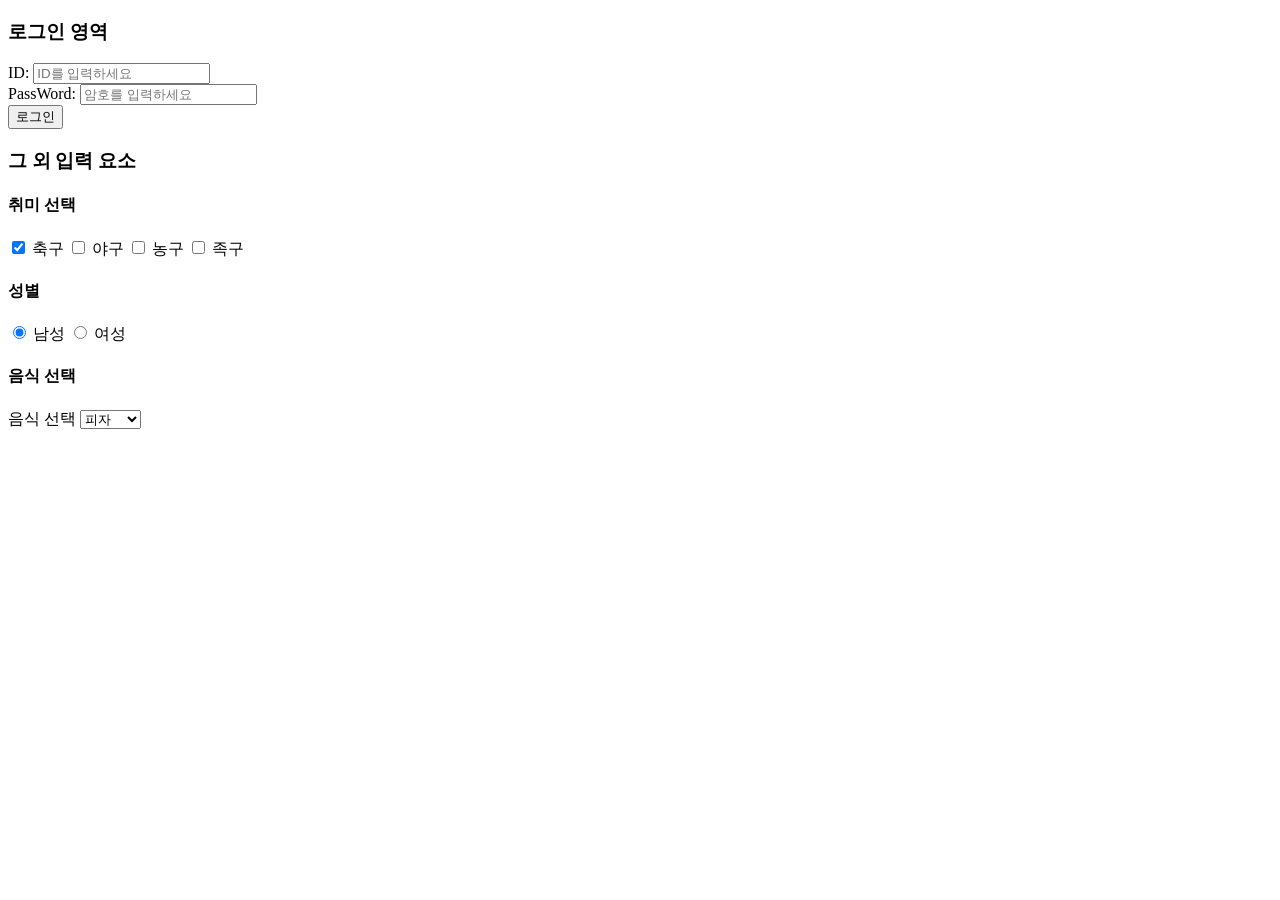
==== form.html @ 9eb8e7ee "form 실습" ====
<!doctype html>
<html lang="en">
  <head>
    <meta charset="UTF-8" />
    <meta name="viewport" content="width=device-width, initial-scale=1.0" />
    <title>입력폼 요소 학습</title>
  </head>
  <body>
    <!-- 다양한 입력 요소 -->
    <h3>로그인 영역</h3>
    <form>
      ID:
      <input
        type="text"
        name="user-id"
        required
        placeholder="ID를 입력하세요"
      />
      <br />
      PassWord:
      <input
        type="password"
        name="user-password"
        required
        placeholder="암호를 입력하세요"
      />
      <!-- 제출 버튼 -->
      <div>
        <!-- <input type="submit" /> -->
        <button type="submit">로그인</button>
      </div>

      <h3>그 외 입력 요소</h3>
      <!-- 체크박스 -->
      <h4>취미 선택</h4>
      <input id="hobby1" type="checkbox" name="hobby" value="hobby1" checked />
      <label for="hobby1">축구</label>
      <input id="hobby2" type="checkbox" name="hobby" value="hobby2" />
      <label for="hobby2">야구</label>
      <input id="hobby3" type="checkbox" name="hobby" value="hobby3" />
      <label for="hobby3">농구</label>
      <input id="hobby4" type="checkbox" name="hobby" value="hobby4" />
      <label for="hobby4">족구</label>

      <!-- 라디오버튼 -->
      <h4>성별</h4>
      <input id="male" type="radio" name="gender" value="male" checked />
      <label for="male">남성</label>
      <input id="female" type="radio" name="gender" value="female" />
      <label for="female">여성</label>

      <!-- 드롭다운 -->
      <h4>음식 선택</h4>
      <label for="food">음식 선택</label>
      <select name="" id="food">
        <option value="pizza">피자</option>
        <option value="hamberger">햄버거</option>
        <option value="pasta">파스타</option>
      </select>
    </form>
  </body>
</html>
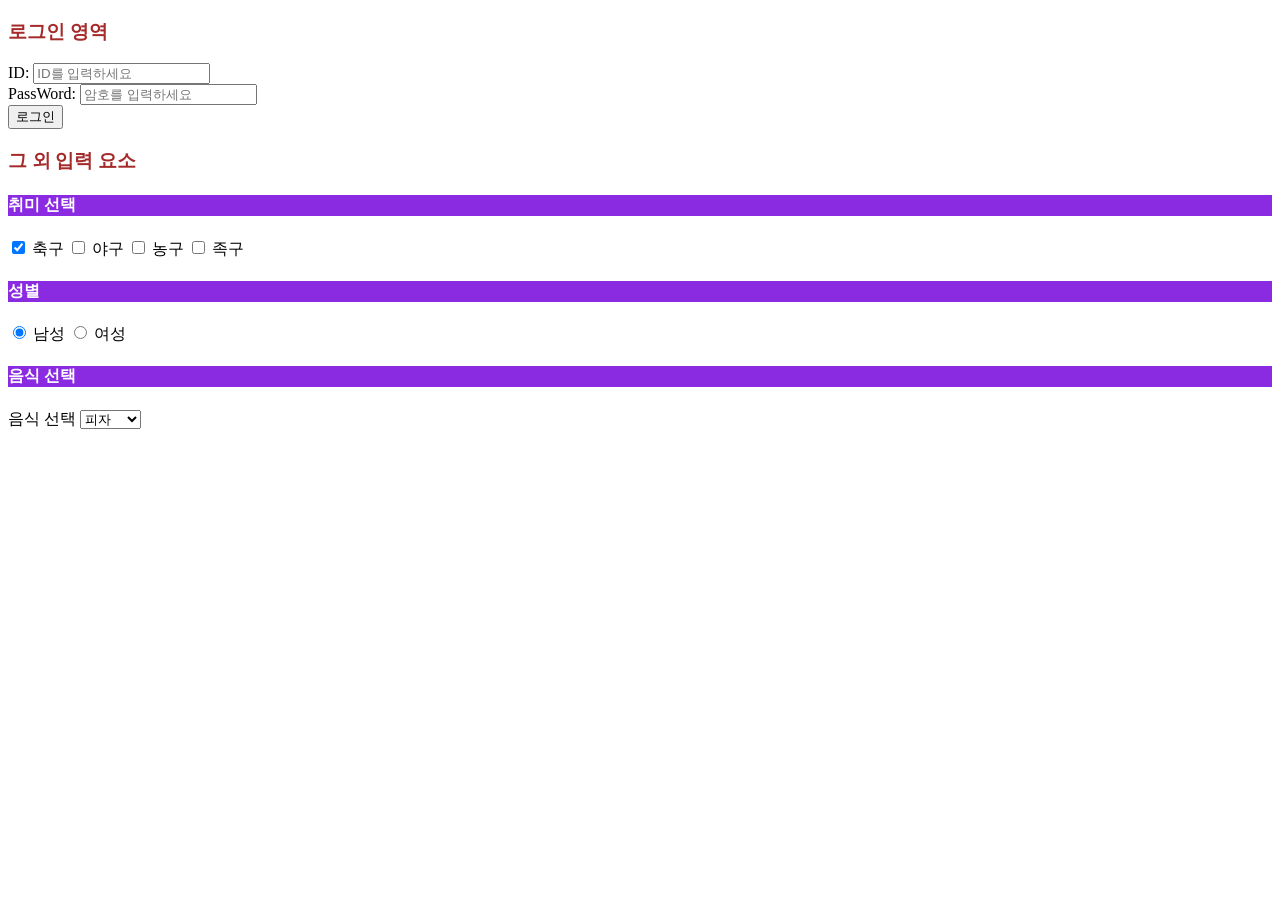
==== commit 1be6d9c0: "css 파일" ====
--- a/form.html
+++ b/form.html
@@ -4,6 +4,18 @@
     <meta charset="UTF-8" />
     <meta name="viewport" content="width=device-width, initial-scale=1.0" />
     <title>입력폼 요소 학습</title>
+
+    <!-- 내부 스타일시트 -->
+    <style>
+      h3 {
+        color: brown;
+      }
+      /* 미션: "취미 선택"과 같은 레벨의 소제목에 배경색, 텍스트 색상 변경*/
+      h4 {
+        background-color: blueviolet;
+        color: white;
+      }
+    </style>
   </head>
   <body>
     <!-- 다양한 입력 요소 -->
